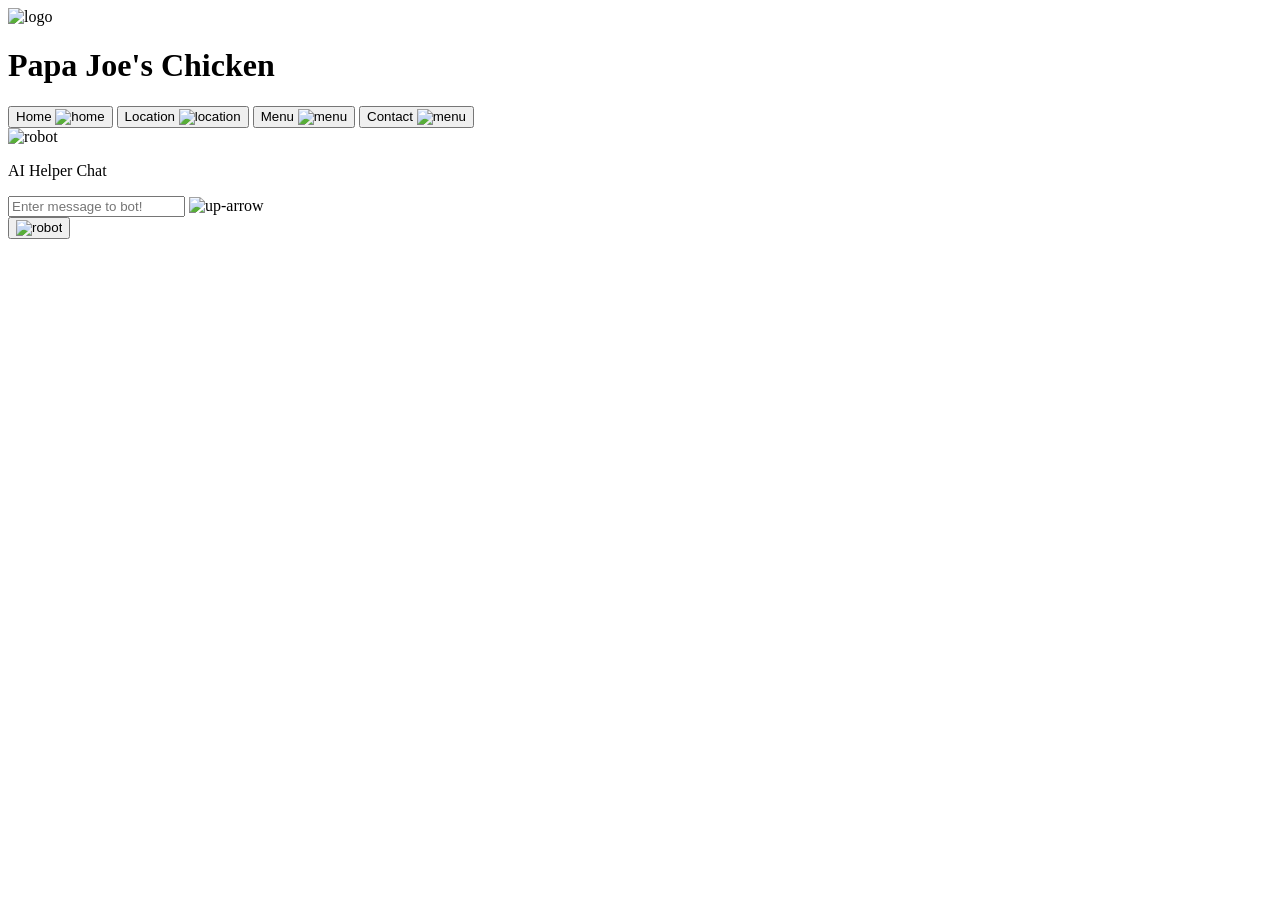
==== templates/index.html @ 1f2be338 "added main files" ====
<!DOCTYPE html>
<html lang="en">
<head>
    <meta charset="UTF-8">
    <meta name="viewport" content="width=device-width, initial-scale=1.0">
    <link rel="stylesheet" href="style.css">
    <link rel="stylesheet" href="ai.css">
    <link rel="stylesheet" href="responsive.css">
    <link rel="icon" type="image/svg+xml" href="assets/logo.svg?v=123">
    <title>Papa Joes Chicken</title>
</head>
<body>
    <div id="navbar">
        <div id="logo">
            <img src="assets/logo.svg" alt="logo">
            <h1 id="title">Papa Joe's Chicken</h1>
        </div>

        <div id="navbar_links">
            <button onclick="scrollToSection(event, 'info-container')">
                Home <img src="assets/home.svg" alt="home">
            </button>
            <button onclick="scrollToSection(event, 'location-container')">
                Location <img src="assets/location.svg" alt="location">
            </button>
            <button onclick="scrollToSection(event, 'menu-container')">
                Menu <img src="assets/menu.svg" alt="menu">
            </button>
            <button onclick="scrollToSection(event, 'contact-container')">
                Contact <img src="assets/contact.svg" alt="menu">
            </button>
        </div>
    </div>


    <div id="ai-chat" class="close-chat">
        <div class="ai-chat-title">
            <img src="assets/robot.svg" alt="robot">
            <p>AI Helper Chat</p>
        </div>

        <ul id="ai-chat-ul">

        </ul>
        
        <div class="ai-chat-inp-container">
            <input id="ai-chat-input" placeholder="Enter message to bot!">
            <img id="ai-send-btn" onclick="send_ai()" src="assets/up-arrow.svg" alt="up-arrow">
        </div>
    </div>
    <button onclick="openchat()" id="ai-btn">
        <img src="assets/robot.svg" alt="robot">
    </button>
   
    <script src="https://cdn.jsdelivr.net/npm/axios/dist/axios.min.js"></script>
    <script src="script.js"></script>
</body>
</html>
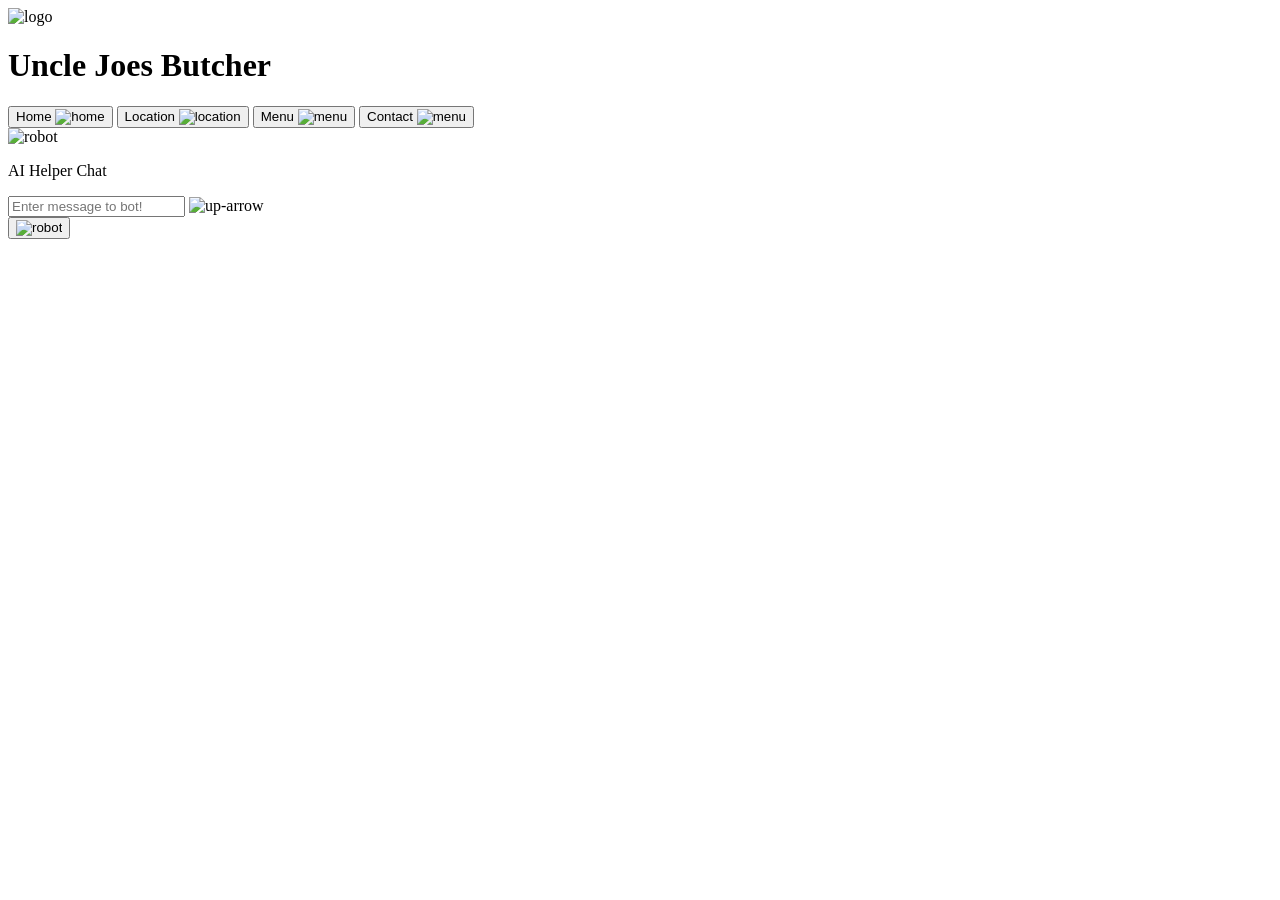
==== commit 34fa8534: "added logo.png" ====
--- a/templates/index.html
+++ b/templates/index.html
@@ -12,8 +12,8 @@
 <body>
     <div id="navbar">
         <div id="logo">
-            <img src="assets/logo.svg" alt="logo">
-            <h1 id="title">Papa Joe's Chicken</h1>
+            <img src="assets/logo.png" alt="logo">
+            <h1 id="title">Uncle Joes Butcher</h1>
         </div>
 
         <div id="navbar_links">
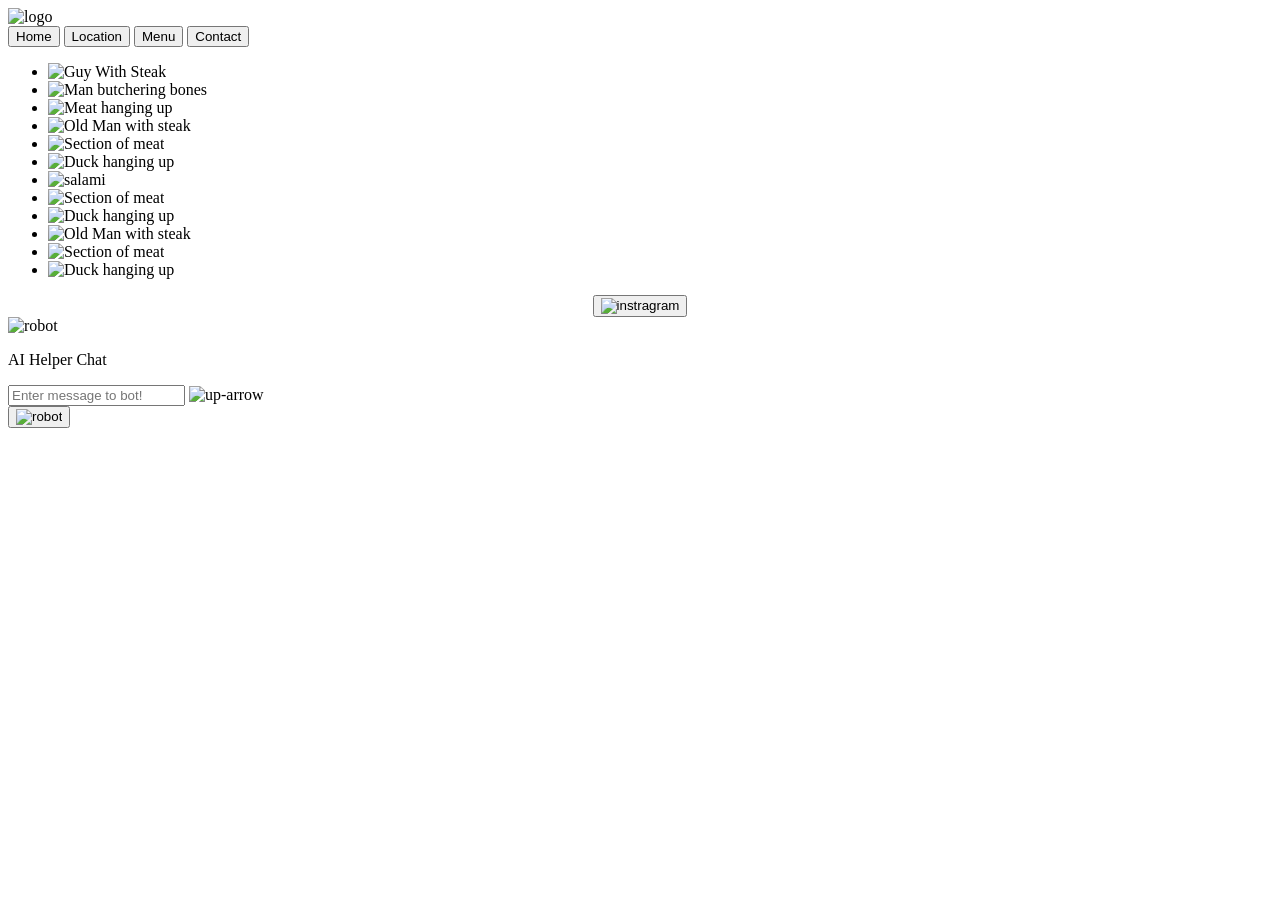
==== commit ef2c7ff8: "added images and home page :)" ====
--- a/templates/index.html
+++ b/templates/index.html
@@ -6,32 +6,46 @@
     <link rel="stylesheet" href="style.css">
     <link rel="stylesheet" href="ai.css">
     <link rel="stylesheet" href="responsive.css">
+    <link rel="stylesheet" href="index.css">
     <link rel="icon" type="image/svg+xml" href="assets/logo.svg?v=123">
+    <link rel="stylesheet" href="https://cdnjs.cloudflare.com/ajax/libs/aos/2.3.4/aos.css" />
     <title>Papa Joes Chicken</title>
 </head>
 <body>
     <div id="navbar">
         <div id="logo">
             <img src="assets/logo.png" alt="logo">
-            <h1 id="title">Uncle Joes Butcher</h1>
         </div>
-
         <div id="navbar_links">
-            <button onclick="scrollToSection(event, 'info-container')">
-                Home <img src="assets/home.svg" alt="home">
-            </button>
-            <button onclick="scrollToSection(event, 'location-container')">
-                Location <img src="assets/location.svg" alt="location">
-            </button>
-            <button onclick="scrollToSection(event, 'menu-container')">
-                Menu <img src="assets/menu.svg" alt="menu">
-            </button>
-            <button onclick="scrollToSection(event, 'contact-container')">
-                Contact <img src="assets/contact.svg" alt="menu">
-            </button>
+            <button>Home</button>
+            <button>Location</button>
+            <button>Menu</button>
+            <button>Contact</button>
         </div>
     </div>
 
+    <div id="butcher-images">
+        <ul>
+            <li><img data-aos="fade-up" src="assets/butcher/guywithsteak.png" alt="Guy With Steak"></li>
+            <li><img data-aos="fade-up" src="assets/butcher/manbutcheringbones.png" alt="Man butchering bones"></li>
+            <li><img data-aos="fade-up" src="assets/butcher/meathangingup.png" alt="Meat hanging up"></li>
+            <li><img data-aos="fade-up" src="assets/butcher/oldmanwithsteak.png" alt="Old Man with steak"></li>
+            <li><img data-aos="fade-up" src="assets/butcher/sectionofmeat.png" alt="Section of meat"></li>
+            <li><img data-aos="fade-up" src="assets/butcher/duckhangingup.png" alt="Duck hanging up"></li>
+            <li><img data-aos="fade-up" src="assets/butcher/salami.png" alt="salami"></li>
+            <li><img data-aos="fade-up" src="assets/butcher/oldmanwithhotdogs.png" alt="Section of meat"></li>
+            <li><img data-aos="fade-up" src="assets/butcher/duckhangingup.png" alt="Duck hanging up"></li>
+            <li><img data-aos="fade-up" src="assets/butcher/tomahawk.png" alt="Old Man with steak"></li>
+            <li><img data-aos="fade-up" src="assets/butcher/legofham.png" alt="Section of meat"></li>
+            <li><img data-aos="fade-up" src="assets/butcher/lambhung.png" alt="Duck hanging up"></li>
+        </ul>
+    </div>
+
+    <center>
+        <button id="instagram-btn">
+            <img src="assets/insta.svg" alt="instragram">
+        </button>
+    </center>
 
     <div id="ai-chat" class="close-chat">
         <div class="ai-chat-title">
@@ -54,5 +68,11 @@
    
     <script src="https://cdn.jsdelivr.net/npm/axios/dist/axios.min.js"></script>
     <script src="script.js"></script>
+    <script src="https://cdnjs.cloudflare.com/ajax/libs/aos/2.3.4/aos.js" integrity="sha512-A7AYk1fGKX6S2SsHywmPkrnzTZHrgiVT7GcQkLGDe2ev0aWb8zejytzS8wjo7PGEXKqJOrjQ4oORtnimIRZBtw==" crossorigin="anonymous" referrerpolicy="no-referrer"></script>
+    <script>
+        AOS.init({
+            duration: 1000, // animation duration in ms
+        });
+    </script>
 </body>
 </html>
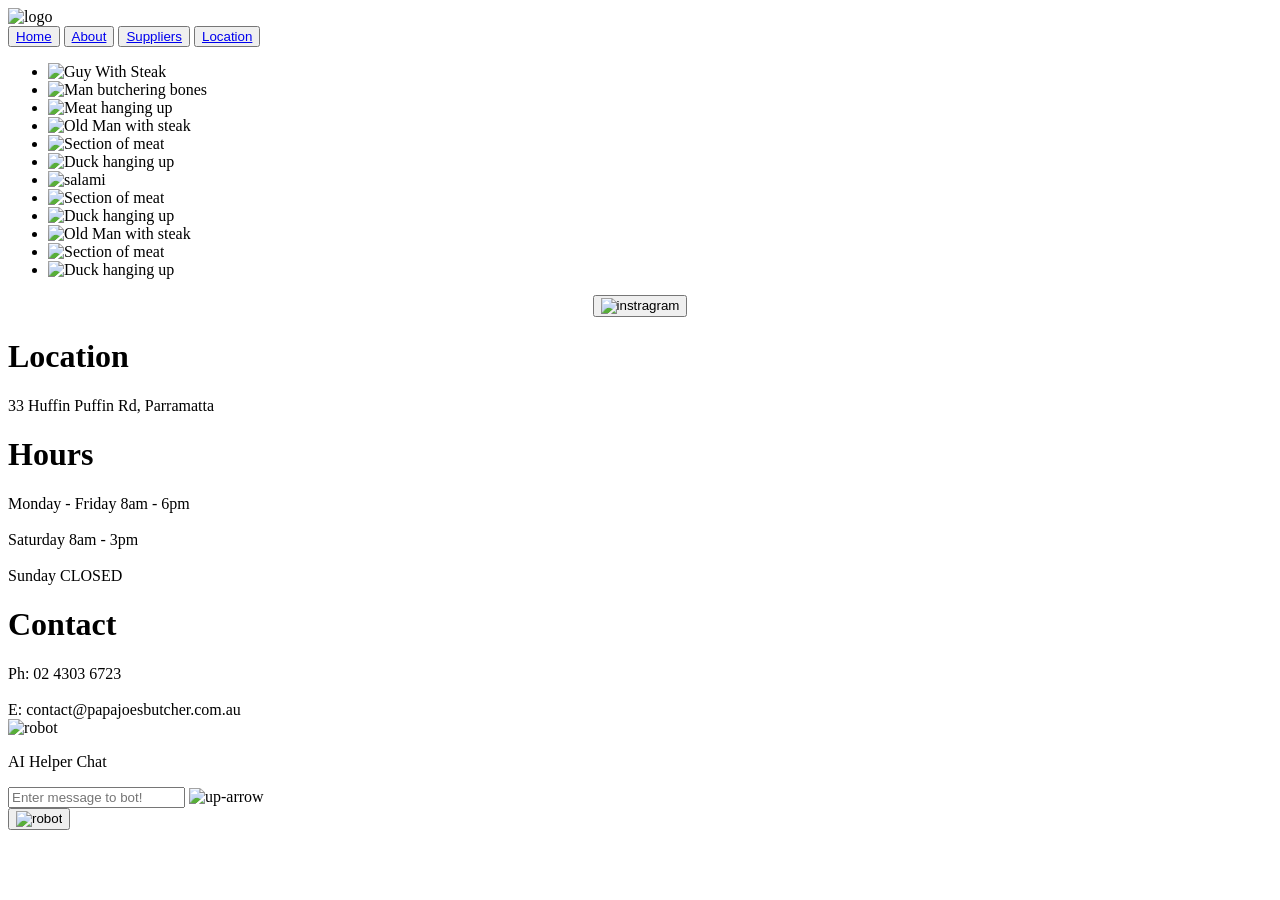
==== commit f1b3e0e5: "added location.html page" ====
--- a/templates/index.html
+++ b/templates/index.html
@@ -6,10 +6,10 @@
     <link rel="stylesheet" href="style.css">
     <link rel="stylesheet" href="ai.css">
     <link rel="stylesheet" href="responsive.css">
-    <link rel="stylesheet" href="index.css">
-    <link rel="icon" type="image/svg+xml" href="assets/logo.svg?v=123">
+    <link rel="stylesheet" href="page-styles/index.css">
+    <link rel="icon" type="image/svg+xml" href="assets/logo.png?v=123">
     <link rel="stylesheet" href="https://cdnjs.cloudflare.com/ajax/libs/aos/2.3.4/aos.css" />
-    <title>Papa Joes Chicken</title>
+    <title>Papa Joes Butcher</title>
 </head>
 <body>
     <div id="navbar">
@@ -17,10 +17,10 @@
             <img src="assets/logo.png" alt="logo">
         </div>
         <div id="navbar_links">
-            <button>Home</button>
-            <button>Location</button>
-            <button>Menu</button>
-            <button>Contact</button>
+            <button><a href="/">Home</a></button>
+            <button><a href="/about">About</a></button>
+            <button><a href="/suppliers">Suppliers</a></button>
+            <button><a href="/location">Location</a></button>
         </div>
     </div>
 
@@ -34,7 +34,7 @@
             <li><img data-aos="fade-up" src="assets/butcher/duckhangingup.png" alt="Duck hanging up"></li>
             <li><img data-aos="fade-up" src="assets/butcher/salami.png" alt="salami"></li>
             <li><img data-aos="fade-up" src="assets/butcher/oldmanwithhotdogs.png" alt="Section of meat"></li>
-            <li><img data-aos="fade-up" src="assets/butcher/duckhangingup.png" alt="Duck hanging up"></li>
+            <li><img data-aos="fade-up" src="assets/butcher/meatonhook.png" alt="Duck hanging up"></li>
             <li><img data-aos="fade-up" src="assets/butcher/tomahawk.png" alt="Old Man with steak"></li>
             <li><img data-aos="fade-up" src="assets/butcher/legofham.png" alt="Section of meat"></li>
             <li><img data-aos="fade-up" src="assets/butcher/lambhung.png" alt="Duck hanging up"></li>
@@ -46,6 +46,30 @@
             <img src="assets/insta.svg" alt="instragram">
         </button>
     </center>
+
+    <div id="footer">
+        <div id="location">
+            <h1>Location</h1>
+            33 Huffin Puffin Rd, Parramatta
+        </div>
+        <div id="hours">
+            <h1>Hours</h1>
+            Monday - Friday 8am - 6pm
+            <br>
+            <br>
+            Saturday 8am - 3pm
+            <br>
+            <br>
+            Sunday CLOSED
+        </div>
+        <div id="contact">
+            <h1>Contact</h1>
+            Ph: 02 4303 6723
+            <br>
+            <br>
+            E: contact@papajoesbutcher.com.au
+        </div>
+    </div>
 
     <div id="ai-chat" class="close-chat">
         <div class="ai-chat-title">
@@ -71,7 +95,8 @@
     <script src="https://cdnjs.cloudflare.com/ajax/libs/aos/2.3.4/aos.js" integrity="sha512-A7AYk1fGKX6S2SsHywmPkrnzTZHrgiVT7GcQkLGDe2ev0aWb8zejytzS8wjo7PGEXKqJOrjQ4oORtnimIRZBtw==" crossorigin="anonymous" referrerpolicy="no-referrer"></script>
     <script>
         AOS.init({
-            duration: 1000, // animation duration in ms
+            duration: 800,
+            once: true
         });
     </script>
 </body>
